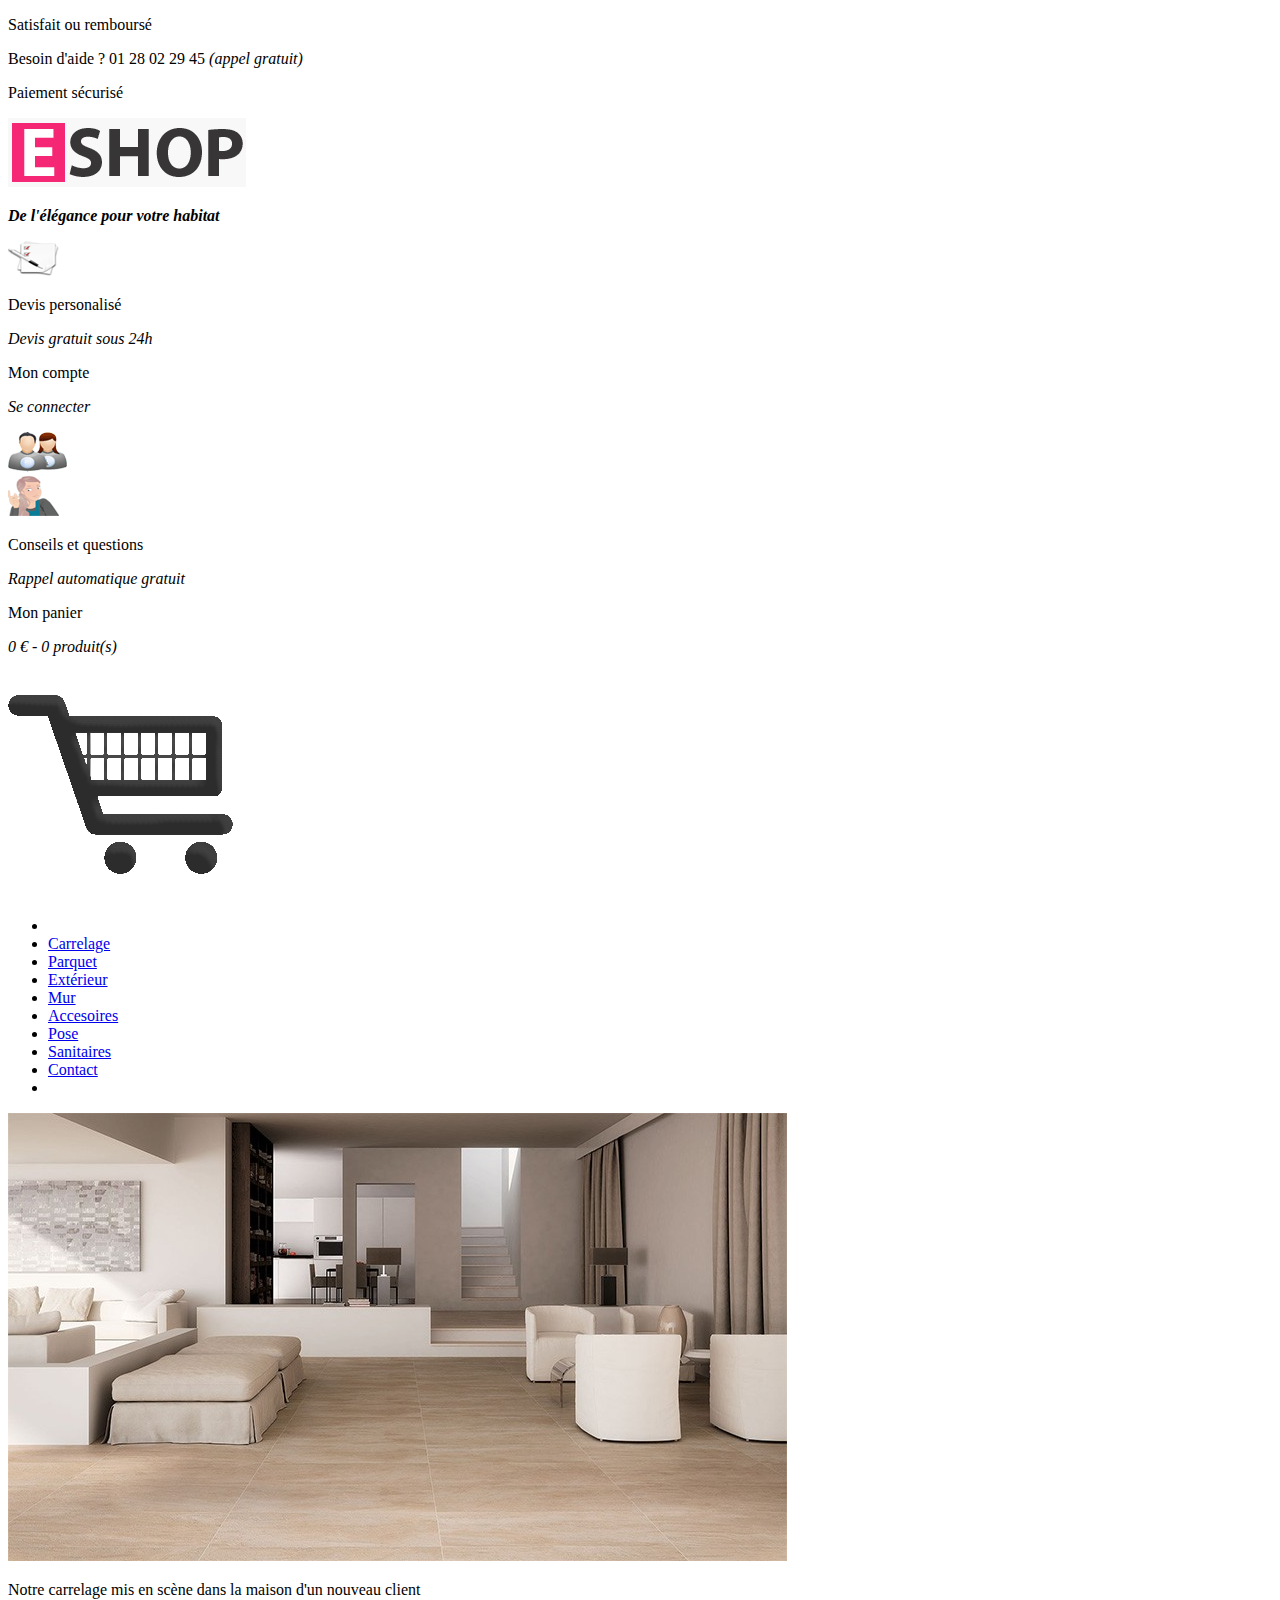
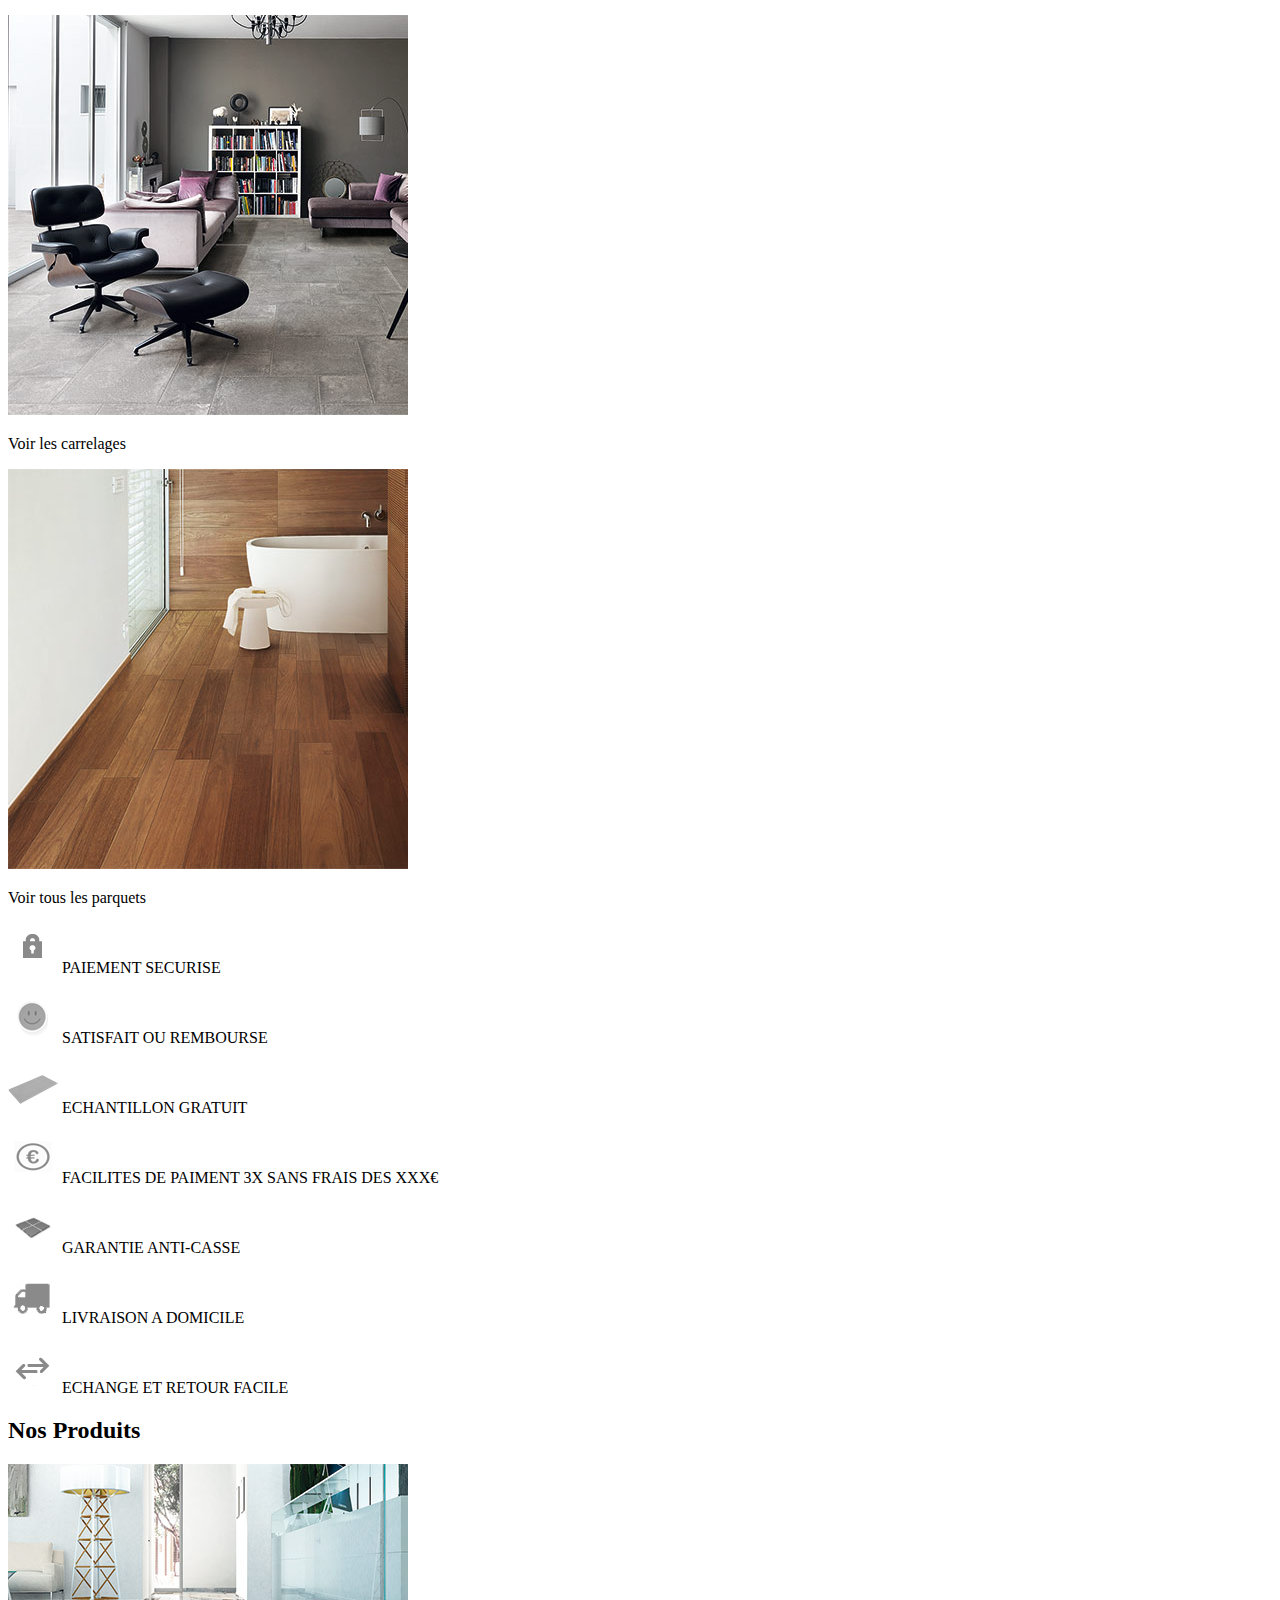
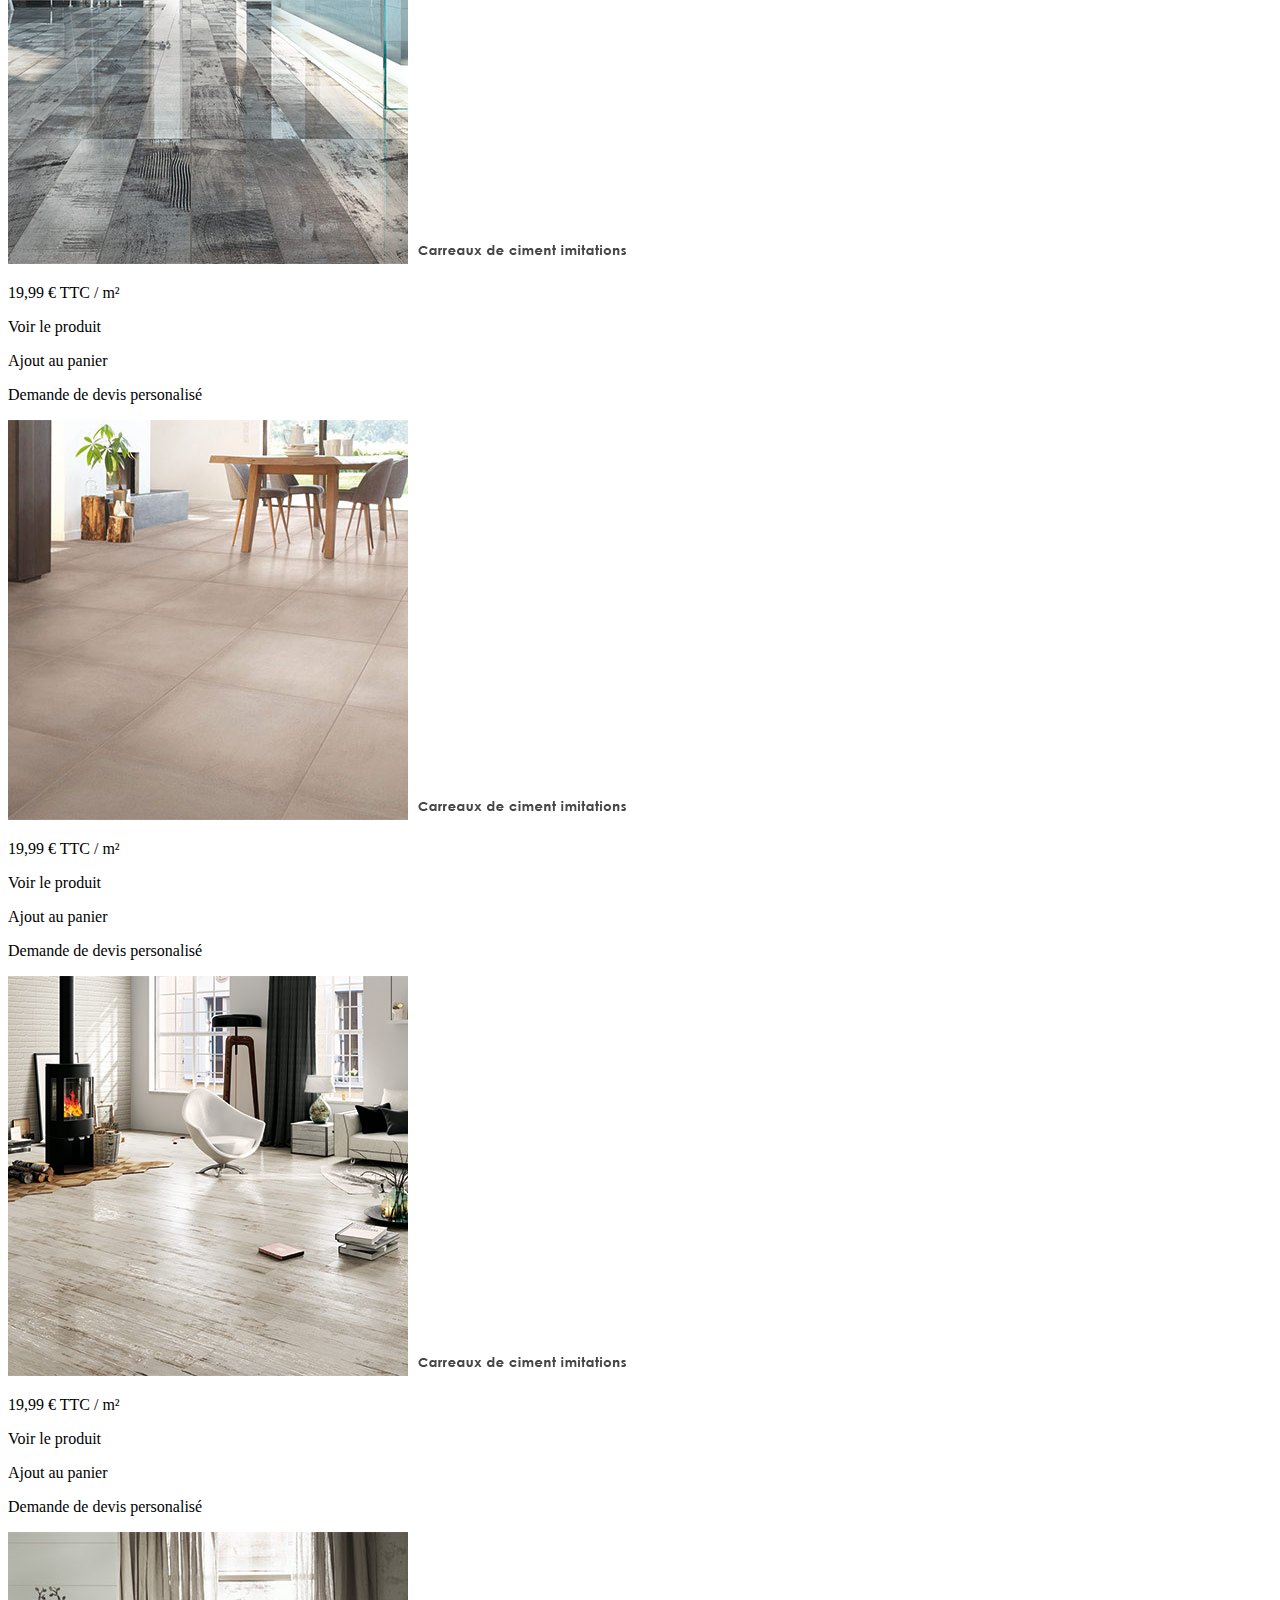
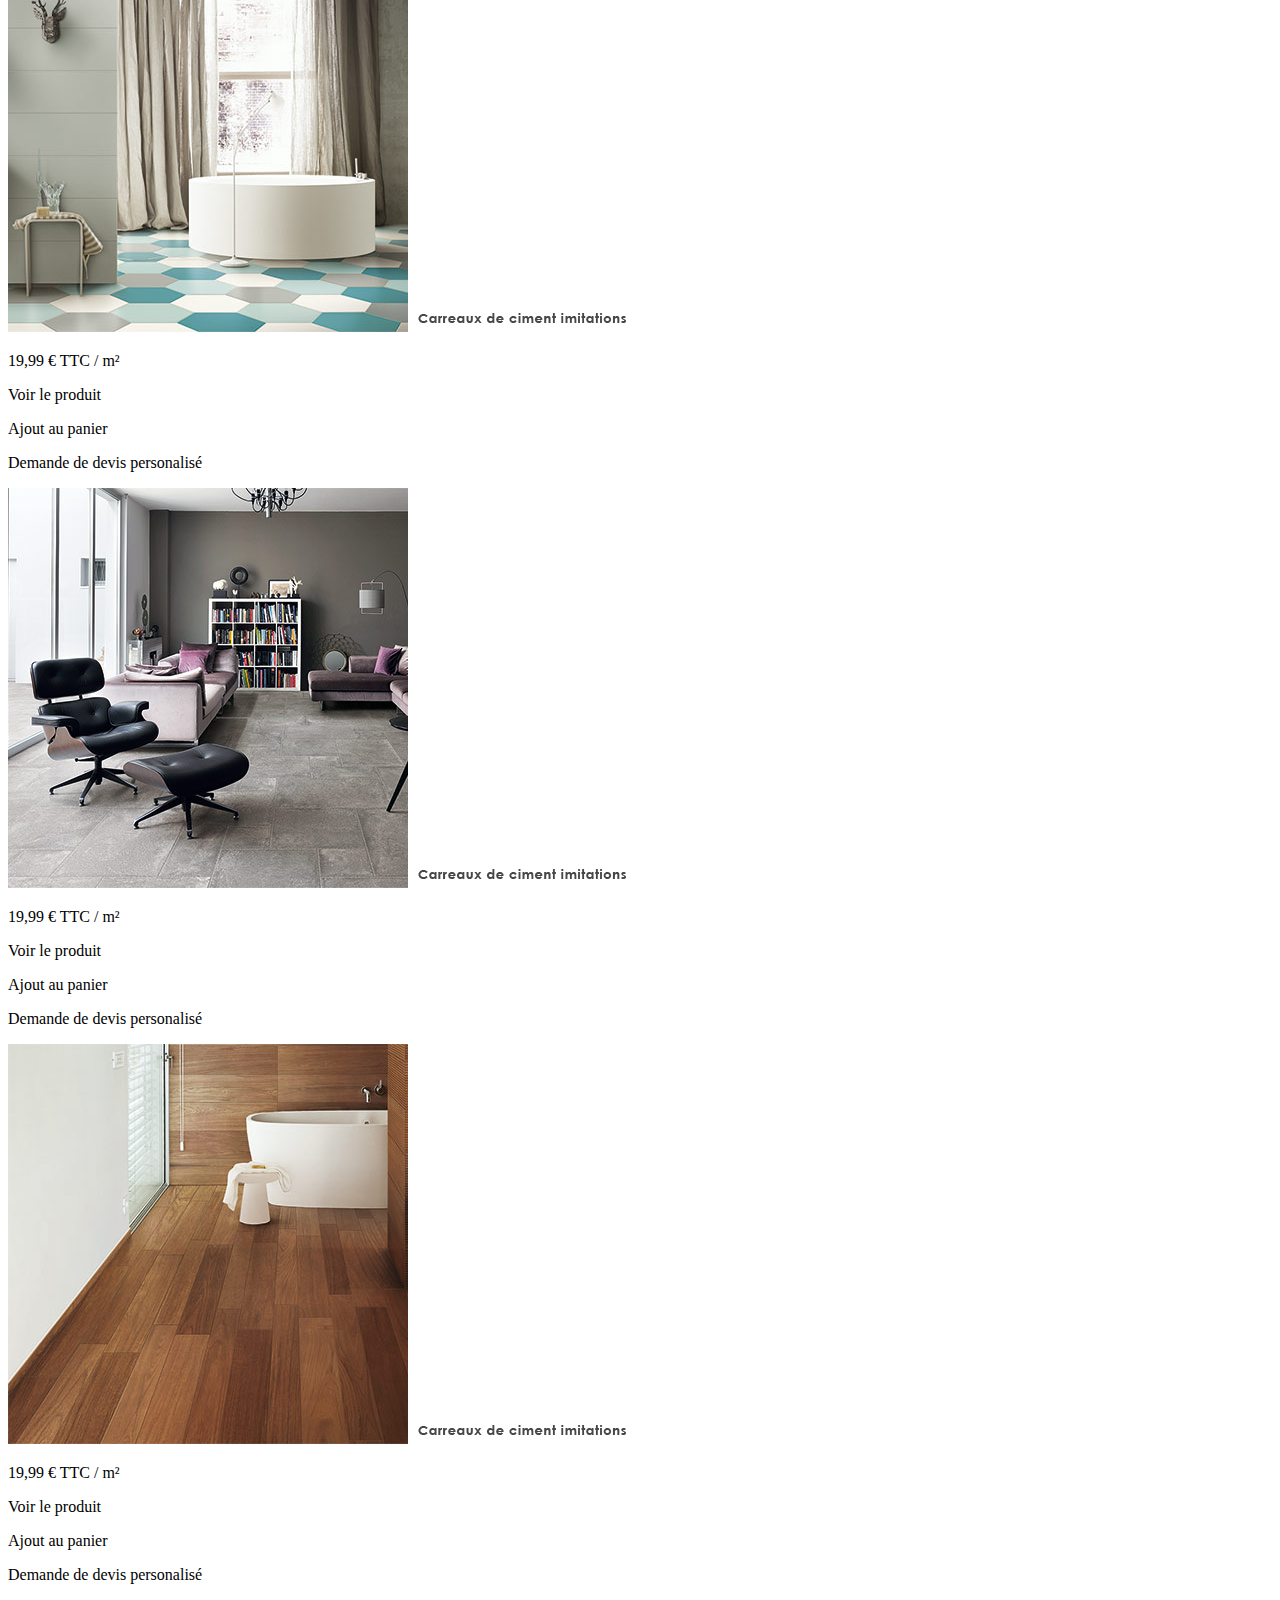
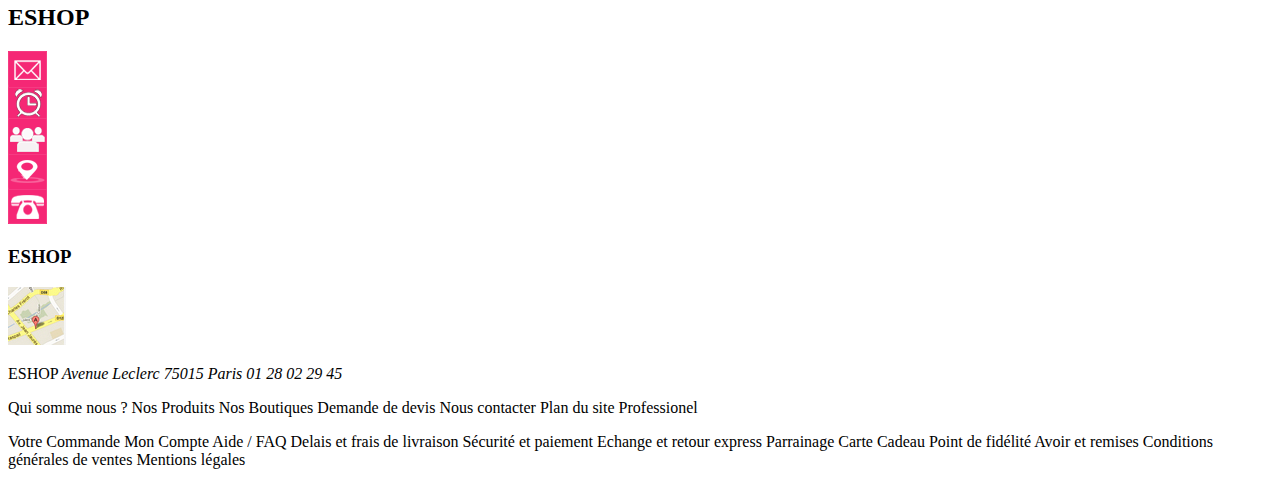
==== TP04_John/index.html @ 0e8abf09 "CHAT" ====
<!DOCTYPE html>
<html lang='fr'>
<head>
 <meta charset='UTF-8'>
 <meta name='viewport' content='widht=devive-wihdt, initial-scale=1.0'>
 <meta http-equiv='X-UA-Compatible' content='ie=edge'>
 <meta name='author' content='John Yakou'>
 <title>TP 04</title>
 
 <link rel="stylesheet" href="https://cdnjs.cloudflare.com/ajax/libs/font-awesome/6.0.0-beta3/css/all.min.css" integrity="sha512-Fo3rlrZj/k7ujTnHg4CGR2D7kSs0v4LLanw2qksYuRlEzO+tcaEPQogQ0KaoGN26/zrn20ImR1DfuLWnOo7aBA==" crossorigin="anonymous" referrerpolicy="no-referrer" />
 <link rel='stylesheet' href='css/style.css'>
</head>
<body>
 
 <script src='js/script.js'></script>

 <header>
    <section class="fondgris">
        <p>Satisfait ou remboursé</p>
        <p>Besoin d'aide ? <i class="fas fa-phone"></i> 01 28 02 29 45 <I>(appel gratuit)</I></p>
        <p>Paiement sécurisé</p>
    </section>

    <section class="shop">
        <img src="img/logo3.png" alt="Logo E-Shop">
        <p><strong><I>De l'élégance pour votre habitat</I></strong></p>

        <div class="hautgauche">
            <img src="img/devis.png" alt="Devis">

            <div>
                <p>Devis personalisé</p>
                <p><I>Devis gratuit sous 24h</I></p>
            </div>

            <div>
                <p>Mon compte</p>
                <p><I>Se connecter</I></p>
            </div>
            
            <img src="img/compte1.png" alt="Mon compte">
        </div>
    
        <div class="hautdroite">
            <img class="conseilpanier" src="img/conseils.png" alt="Conseils">

            <div>
                <p>Conseils et questions</p>
                <p><I>Rappel automatique gratuit</I></p>
            </div>
    
            <div>
                <p>Mon panier</p>
                <p><I>0 € - 0 produit(s)</I></p>
            </div>

            <img class="conseilpanier" src="img/panier.png" alt="Panier">
        </div>
    </section>
 </header>

 <nav>
    <ul>
        <li><i class="fas fa-home"></i></li>
        <li><a href="#carrelage"> Carrelage</a></li>
        <li><a href="#parquet"> Parquet </a></li>
        <li><a href="#exterieur"> Extérieur  </a></li>
        <li><a href="#mur"> Mur </a></li>
        <li><a href="#accesoires"> Accesoires </a></li>
        <li><a href="#pose"> Pose </a></li>
        <li><a href="#sanitaires"> Sanitaires </a></li>
        <li><a href="#contact"> Contact </a></li>
        <li class="barrerecherche"></li>
    </ul>
 </nav>

 <section class="slider">
     <img src="img/slider2.jpg" alt="Slider 2">
     <p>Notre carrelage mis en scène dans la maison d'un nouveau client</p>

     <img src="img/carrelage3.jpg" alt="Carrelage 3">
     <p>Voir les carrelages</p>

     <img src="img/carrelage13.jpg" alt="Carreelage 13">
     <p>Voir tous les parquets</p>
 </section>

 <section>

    <div class="icones">
        <p><img src="img/icons_centre_de_la_page/cadena.png" alt="Cadena"> PAIEMENT SECURISE</p>
        <p><img src="img/icons_centre_de_la_page/smile.png" alt="Smile"> SATISFAIT OU REMBOURSE</p>
        <p><img src="img/icons_centre_de_la_page/echantillon.png" alt="Echantillon"> ECHANTILLON GRATUIT</p>
        <p><img src="img/icons_centre_de_la_page/eur.png" alt="Euros"> FACILITES DE PAIMENT 3X SANS FRAIS DES XXX€</p>
    </div>


    <div class="icones">
        <p><img src="img/icons_centre_de_la_page/anticasse.png" alt="Anti-casse"> GARANTIE ANTI-CASSE</p>
        <p><img src="img/icons_centre_de_la_page/camion.png" alt="Camion"> LIVRAISON A DOMICILE</p>
        <p><img src="img/icons_centre_de_la_page/echange2.png" alt="Echange"> ECHANGE ET RETOUR FACILE</p>
    </div>
 </section>

 <section class="carrelagesection">
        <h2>Nos Produits</h2>

    <div class="carrelage">
        <img src="img/carrelage12.jpg" alt="Carrelage 12">
        <img class="ciment" src="img/font.png" alt="Carreaux de ciment imitations">
        <p class="prix">19,99 € TTC / m²</p>

       <article>
            <p class="loupe"><i class="fas fa-search"></i> Voir le produit</p>
            <p class="cadi"><i class="fas fa-shopping-cart"></i> Ajout au panier</p>
       </article>

       <p class="devis"><i class="fas fa-pager"></i> Demande de devis personalisé</p>
    </div>

    <div class="carrelage">
        <img src="img/carrelage2.jpg" alt="Carrelage 2">
        <img src="img/font.png" alt="Carreaux de ciment imitations">
        <p class="prix">19,99 € TTC / m²</p>

       <article>
            <p class="loupe"><i class="fas fa-search"></i> Voir le produit</p>
            <p class="cadi"><i class="fas fa-shopping-cart"></i> Ajout au panier</p>
       </article>

       <p class="devis"><i class="fas fa-pager"></i> Demande de devis personalisé</p>
    </div>

    <div class="carrelage">
        <img src="img/carrelage11.jpg" alt="Carrelage 11">
        <img src="img/font.png" alt="Carreaux de ciment imitations">
        <p class="prix">19,99 € TTC / m²</p>

        <article>
            <p class="loupe"><i class="fas fa-search"></i> Voir le produit</p>
            <p class="cadi"><i class="fas fa-shopping-cart"></i> Ajout au panier</p>
        </article>

        <p class="devis"><i class="fas fa-pager"></i> Demande de devis personalisé</p>
    </div>

    <div class="clear"></div>

    <div class="carrelage">
        <img src="img/carrelage9.jpg" alt="Carrelage 9">
        <img src="img/font.png" alt="Carreaux de ciment imitations">
        <p class="prix">19,99 € TTC / m²</p>

        <article>
            <p class="loupe"><i class="fas fa-search"></i> Voir le produit</p>
            <p class="cadi"><i class="fas fa-shopping-cart"></i> Ajout au panier</p>
        </article>

        <p class="devis"><i class="fas fa-pager"></i> Demande de devis personalisé</p>
    </div>

    <div class="carrelage">
        <img src="img/carrelage3.jpg" alt="Carrelage 3">
        <img src="img/font.png" alt="Carreaux de ciment imitations">
        <p class="prix">19,99 € TTC / m²</p>

        <article>
            <p class="loupe"><i class="fas fa-search"></i> Voir le produit</p>
            <p class="cadi"><i class="fas fa-shopping-cart"></i> Ajout au panier</p>
        </article>

        <p class="devis"><i class="fas fa-pager"></i> Demande de devis personalisé</p>
    </div>

    <div class="carrelage">
        <img src="img/carrelage13.jpg" alt="Carrelage 13">
        <img src="img/font.png" alt="Carreaux de ciment imitations">
        <p class="prix">19,99 € TTC / m²</p>

        <article>
            <p class="loupe"><i class="fas fa-search"></i> Voir le produit</p>
            <p class="cadi"><i class="fas fa-shopping-cart"></i> Ajout au panier</p>
        </article>

        <p class="devis"><i class="fas fa-pager"></i> Demande de devis personalisé</p>
    </div>
 </section>

 <div class="clear"></div>

 <section class="eshop">
     <h2>ESHOP</h2>

     <div class="sprites">
         <img src="img/sprites.png" alt="Sprites">
     </div>
 </section>

 <footer>
     <h3>ESHOP</h3>

     <div>
        <img src="img/map.png" alt="Carte">
        <p class="carte">
            ESHOP
            <I>Avenue Leclerc</I>
            <I>75015 Paris</I>
            <I>01 28 02 29 45</I>
        </p>
    </div>

    <section>
        <p class="basdepage">
            Qui somme nous ?
            Nos Produits
            Nos Boutiques
            Demande de devis
            Nous contacter
            Plan du site
            Professionel
        </p>

        <p class="basdepage">
            Votre Commande
            Mon Compte
            Aide / FAQ
            Delais et frais de livraison
            Sécurité et paiement
            Echange et retour express
            Parrainage
            Carte Cadeau
            Point de fidélité
            Avoir et remises
            Conditions générales de ventes
            Mentions légales
        </p>
    </section>
 </footer>

</body>
</html>
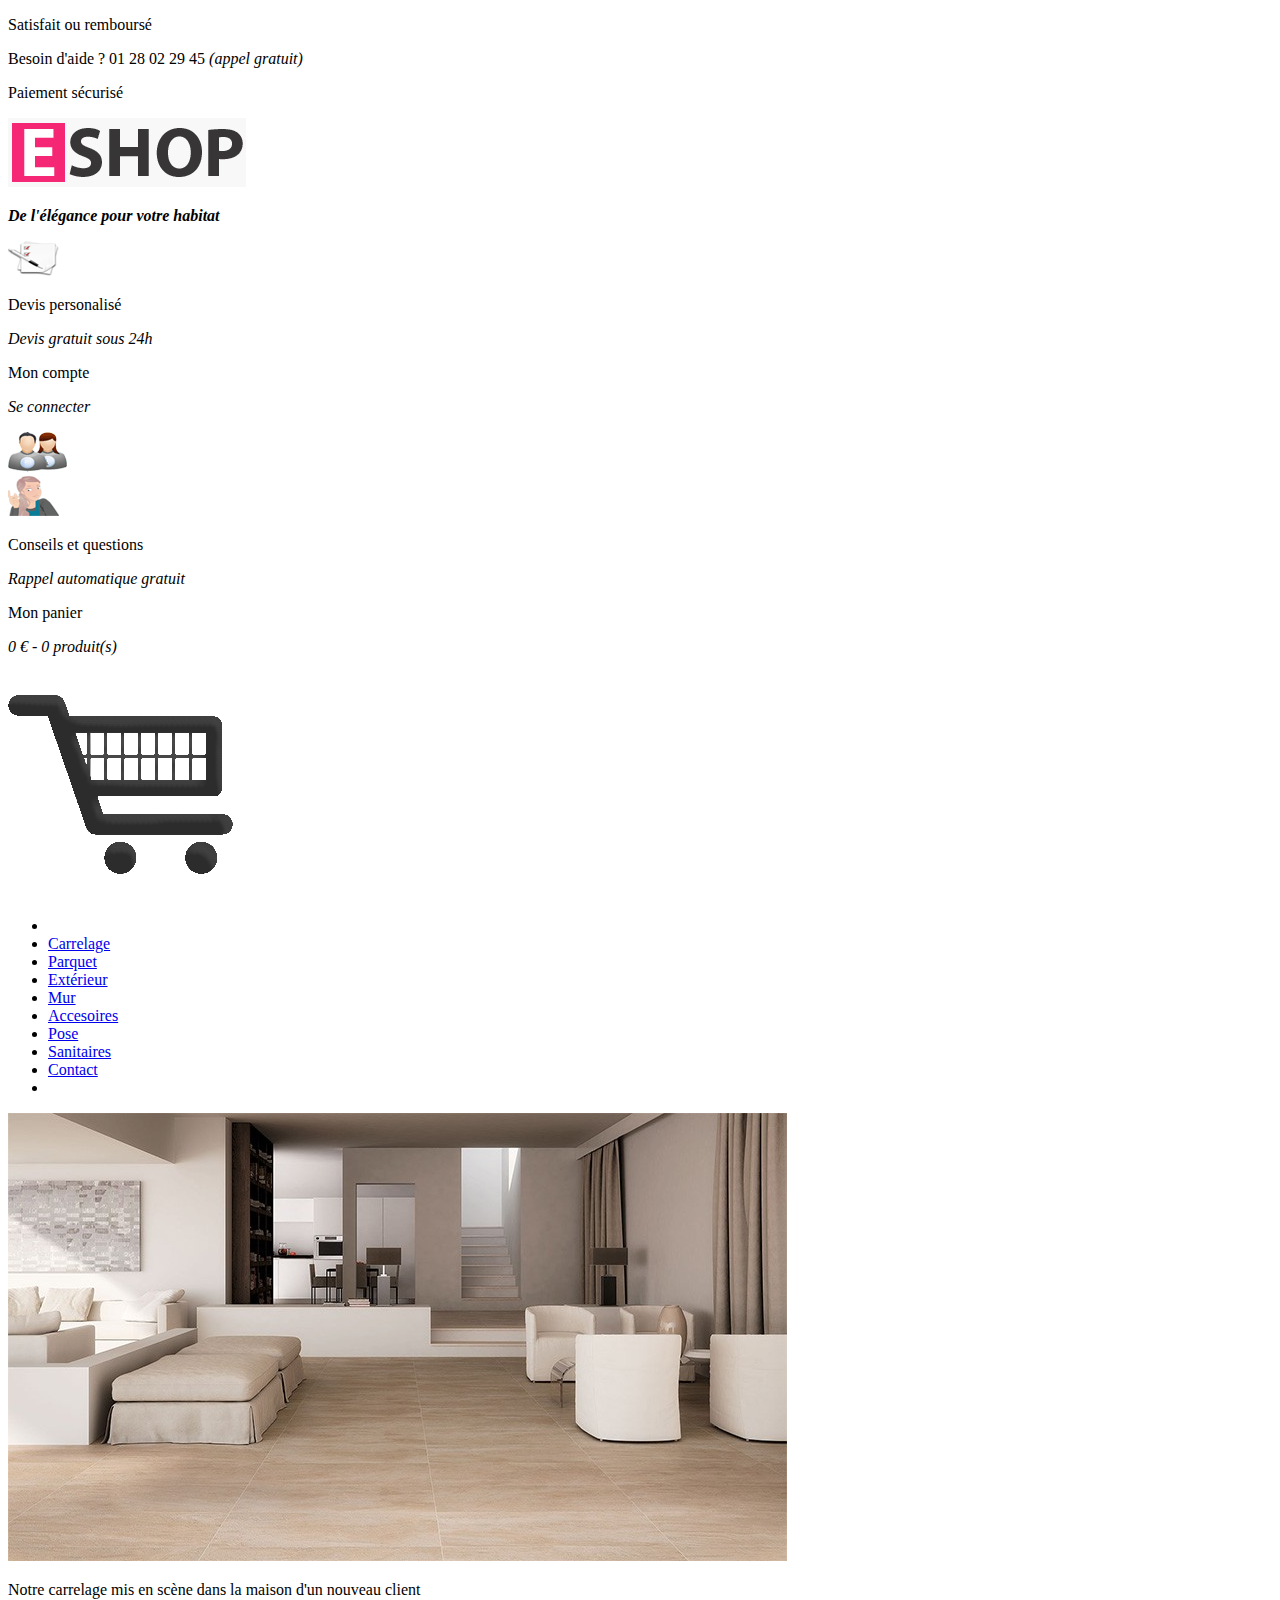
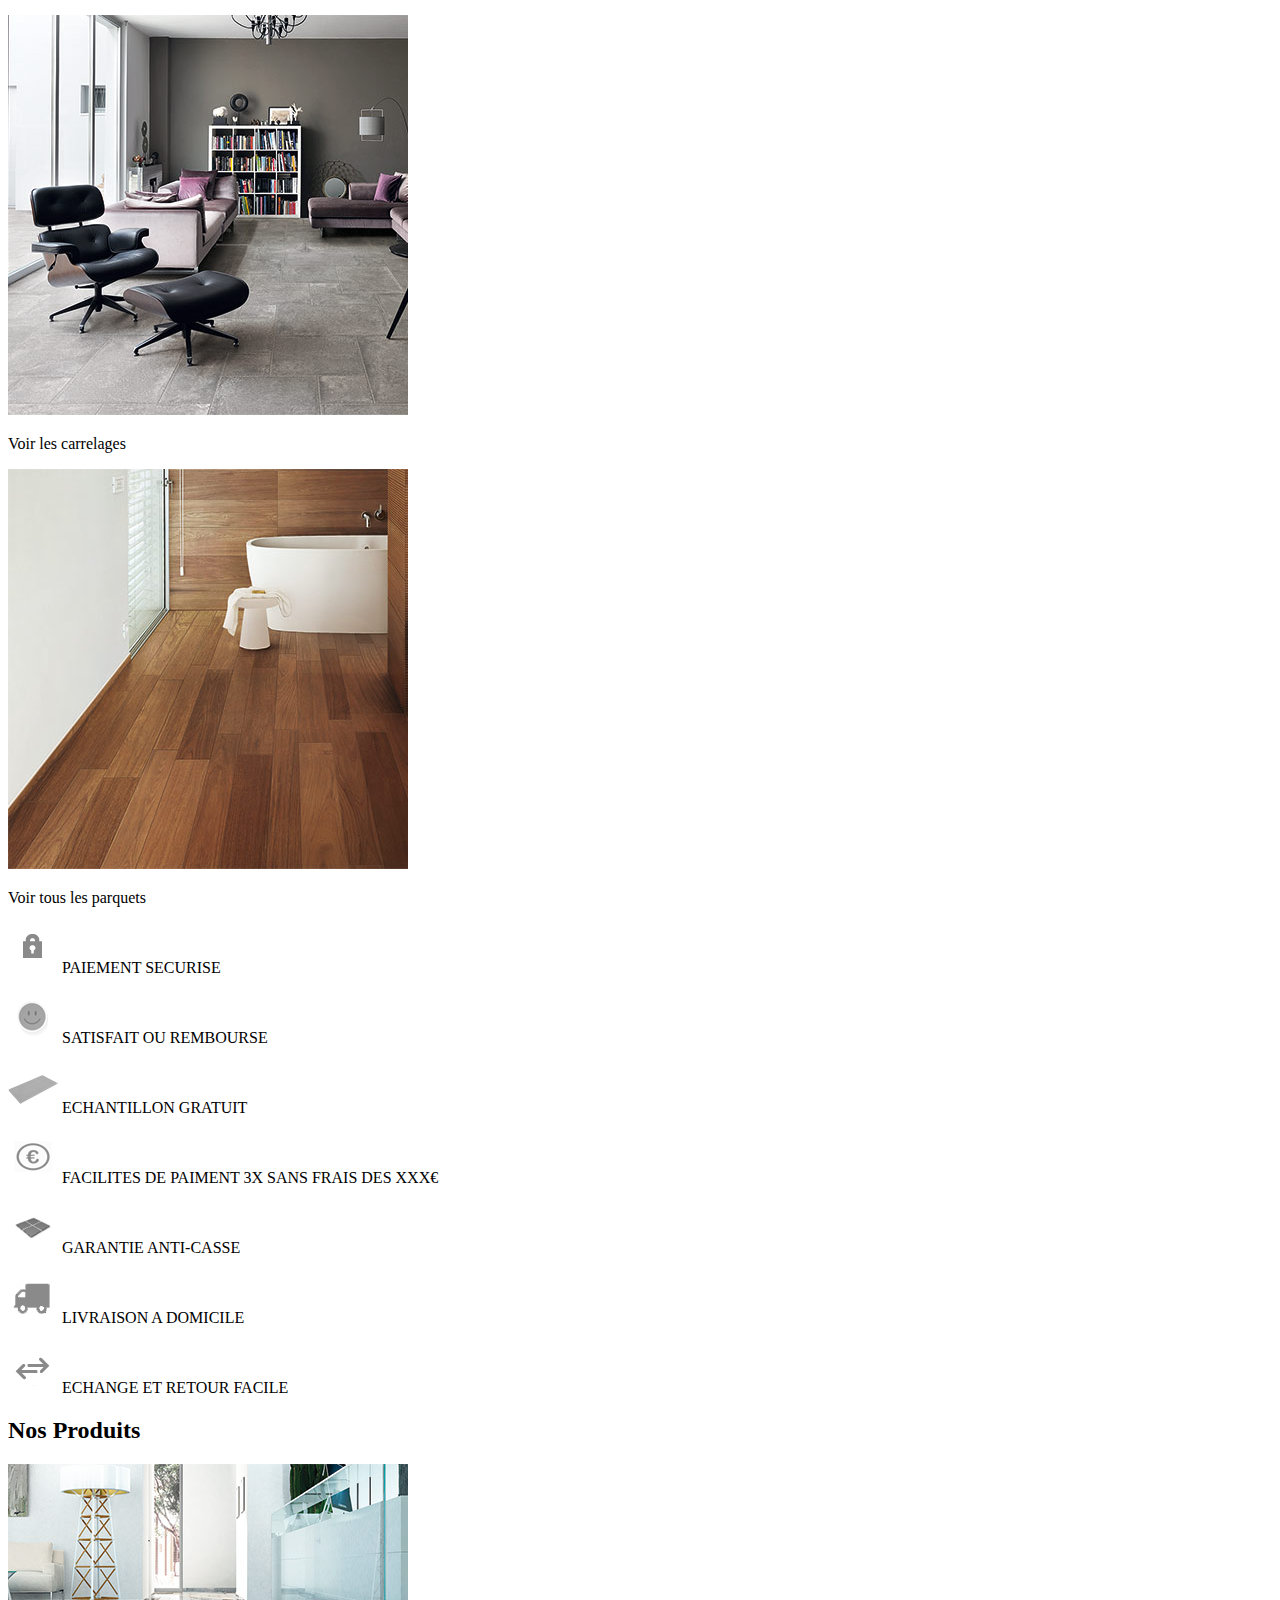
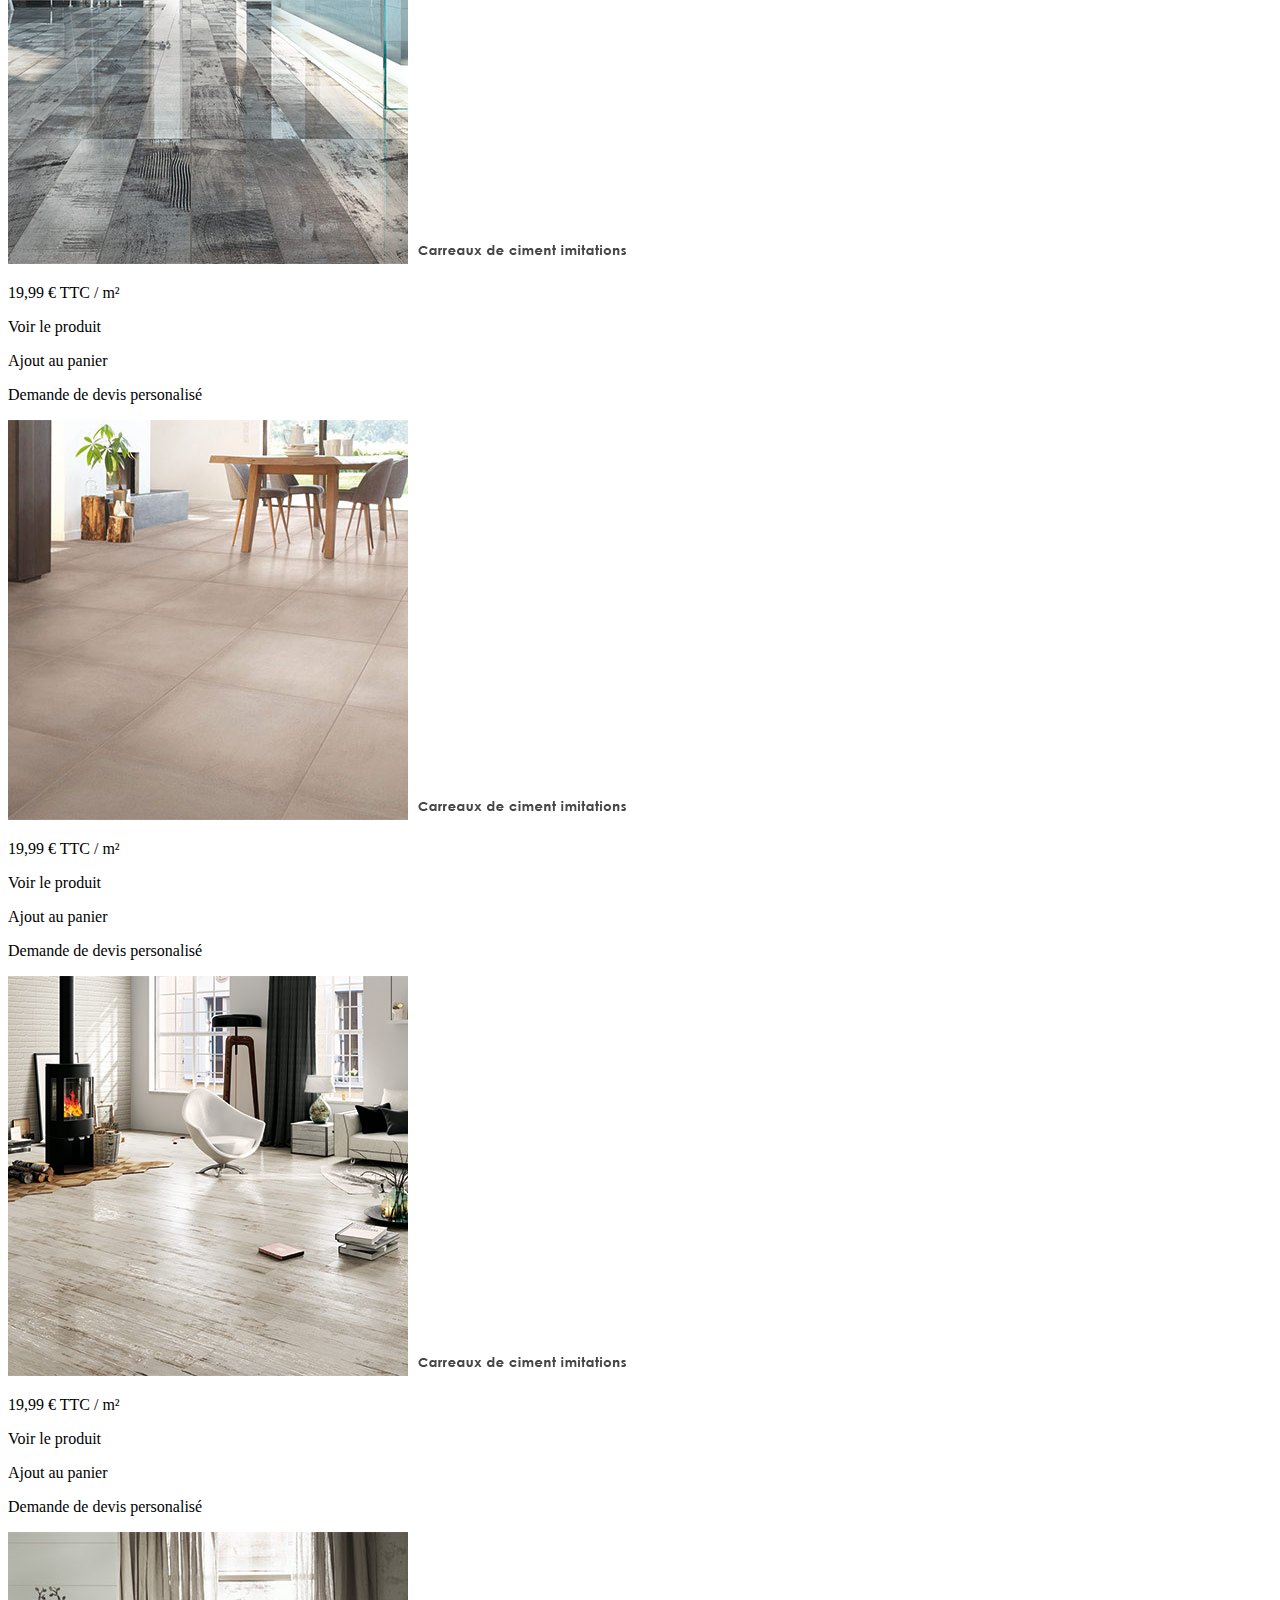
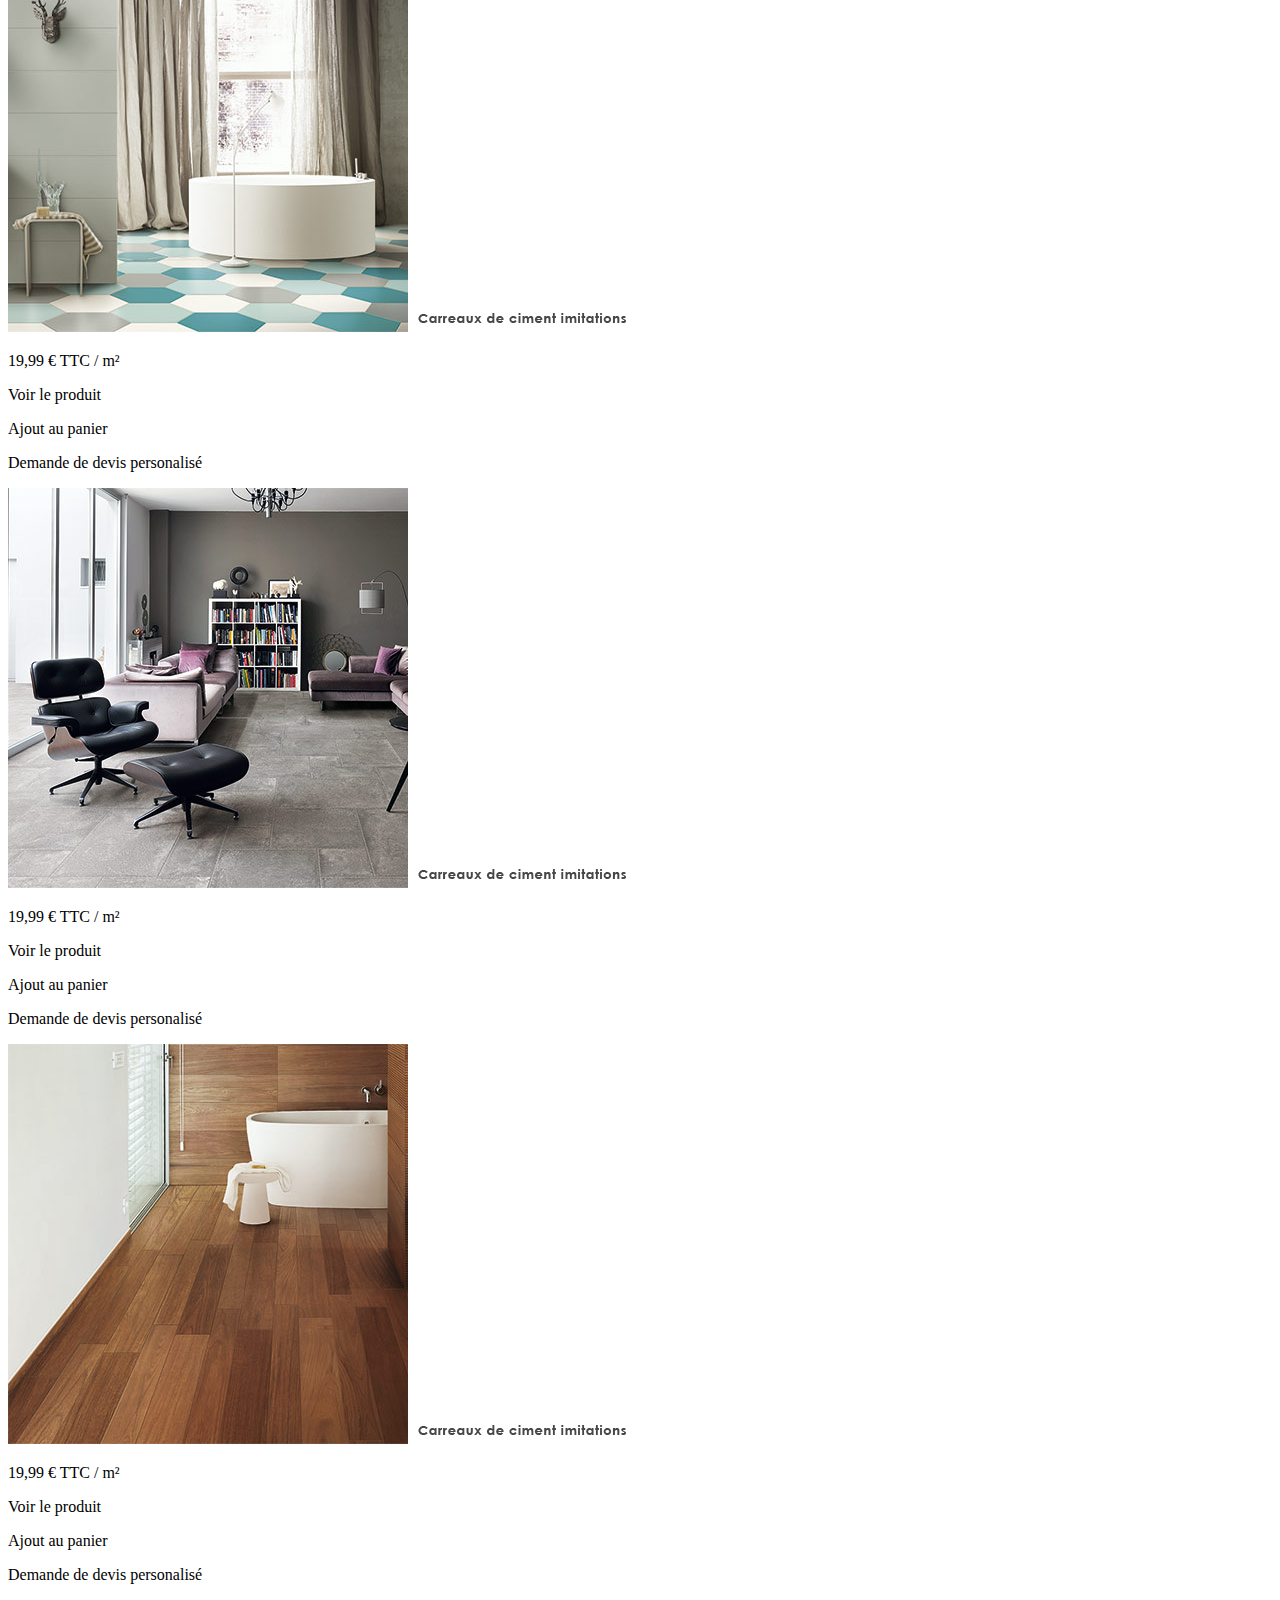
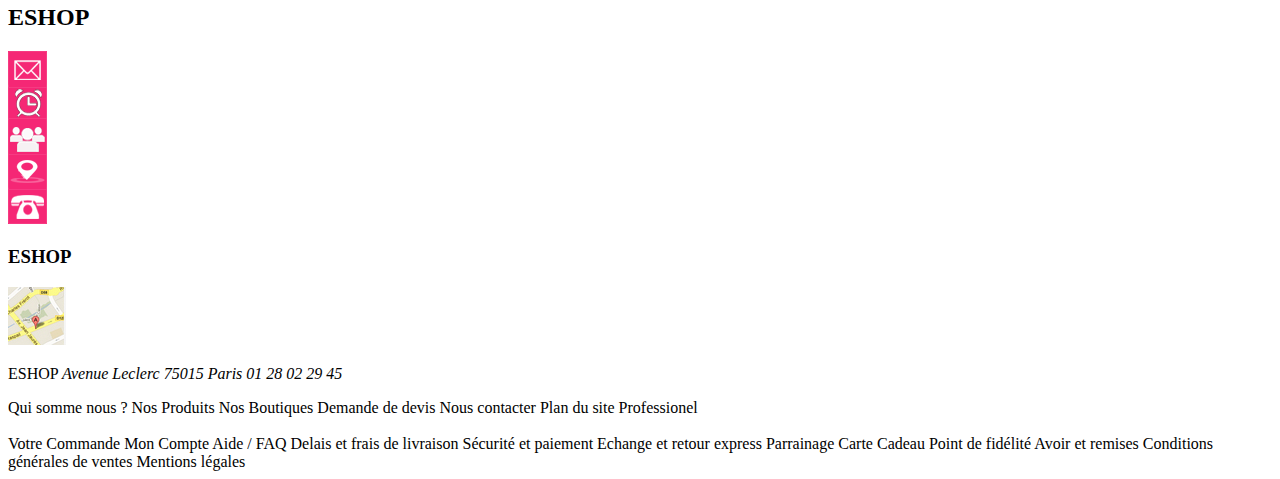
==== commit b5e559d7: "TP06 non-noté / 14/12/2021" ====
--- a/TP04_John/index.html
+++ b/TP04_John/index.html
@@ -1,241 +1,251 @@
 <!DOCTYPE html>
 <html lang='fr'>
+
 <head>
- <meta charset='UTF-8'>
- <meta name='viewport' content='widht=devive-wihdt, initial-scale=1.0'>
- <meta http-equiv='X-UA-Compatible' content='ie=edge'>
- <meta name='author' content='John Yakou'>
- <title>TP 04</title>
- 
- <link rel="stylesheet" href="https://cdnjs.cloudflare.com/ajax/libs/font-awesome/6.0.0-beta3/css/all.min.css" integrity="sha512-Fo3rlrZj/k7ujTnHg4CGR2D7kSs0v4LLanw2qksYuRlEzO+tcaEPQogQ0KaoGN26/zrn20ImR1DfuLWnOo7aBA==" crossorigin="anonymous" referrerpolicy="no-referrer" />
- <link rel='stylesheet' href='css/style.css'>
+    <meta charset='UTF-8'>
+    <meta name='viewport' content='widht=devive-wihdt, initial-scale=1.0'>
+    <meta http-equiv='X-UA-Compatible' content='ie=edge'>
+    <meta name='author' content='John Yakou'>
+    <title>TP 04</title>
+
+    <link rel="stylesheet" href="https://cdnjs.cloudflare.com/ajax/libs/font-awesome/6.0.0-beta3/css/all.min.css"
+        integrity="sha512-Fo3rlrZj/k7ujTnHg4CGR2D7kSs0v4LLanw2qksYuRlEzO+tcaEPQogQ0KaoGN26/zrn20ImR1DfuLWnOo7aBA=="
+        crossorigin="anonymous" referrerpolicy="no-referrer" />
+    <link rel='stylesheet' href='css/style.css'>
 </head>
+
 <body>
- 
- <script src='js/script.js'></script>
-
- <header>
-    <section class="fondgris">
-        <p>Satisfait ou remboursé</p>
-        <p>Besoin d'aide ? <i class="fas fa-phone"></i> 01 28 02 29 45 <I>(appel gratuit)</I></p>
-        <p>Paiement sécurisé</p>
-    </section>
-
-    <section class="shop">
-        <img src="img/logo3.png" alt="Logo E-Shop">
-        <p><strong><I>De l'élégance pour votre habitat</I></strong></p>
-
-        <div class="hautgauche">
-            <img src="img/devis.png" alt="Devis">
+
+    <script src='js/script.js'></script>
+
+    <header>
+        <section class="fondgris">
+            <p>Satisfait ou remboursé</p>
+            <p>Besoin d'aide ? <i class="fas fa-phone"></i> 01 28 02 29 45 <I>(appel gratuit)</I></p>
+            <p>Paiement sécurisé</p>
+        </section>
+
+        <section class="shop">
+            <img src="img/logo3.png" alt="Logo E-Shop">
+            <p><strong><I>De l'élégance pour votre habitat</I></strong></p>
+
+            <div class="hautgauche">
+                <img src="img/devis.png" alt="Devis">
+
+                <div>
+                    <p>Devis personalisé</p>
+                    <p><I>Devis gratuit sous 24h</I></p>
+                </div>
+
+                <div>
+                    <p>Mon compte</p>
+                    <p><I>Se connecter</I></p>
+                </div>
+
+                <img src="img/compte1.png" alt="Mon compte">
+            </div>
+
+            <div class="hautdroite">
+                <img class="conseilpanier" src="img/conseils.png" alt="Conseils">
+
+                <div>
+                    <p>Conseils et questions</p>
+                    <p><I>Rappel automatique gratuit</I></p>
+                </div>
+
+                <div>
+                    <p>Mon panier</p>
+                    <p><I>0 € - 0 produit(s)</I></p>
+                </div>
+
+                <img class="conseilpanier" src="img/panier.png" alt="Panier">
+            </div>
+        </section>
+    </header>
+
+    <nav>
+        <ul>
+            <li><i class="fas fa-home"></i></li>
+            <li><a href="#carrelage"> Carrelage</a></li>
+            <li><a href="#parquet"> Parquet </a></li>
+            <li><a href="#exterieur"> Extérieur </a></li>
+            <li><a href="#mur"> Mur </a></li>
+            <li><a href="#accesoires"> Accesoires </a></li>
+            <li><a href="#pose"> Pose </a></li>
+            <li><a href="#sanitaires"> Sanitaires </a></li>
+            <li><a href="#contact"> Contact </a></li>
+            <li class="barrerecherche"></li>
+        </ul>
+    </nav>
+
+    <section class="slider">
+        <img src="img/slider2.jpg" alt="Slider 2">
+        <p>Notre carrelage mis en scène dans la maison d'un nouveau client</p>
+
+        <img src="img/carrelage3.jpg" alt="Carrelage 3">
+        <p>Voir les carrelages</p>
+
+        <img src="img/carrelage13.jpg" alt="Carreelage 13">
+        <p>Voir tous les parquets</p>
+    </section>
+
+    <section>
+
+        <div class="icones">
+            <p><img src="img/icons_centre_de_la_page/cadena.png" alt="Cadena"> PAIEMENT SECURISE</p>
+            <p><img src="img/icons_centre_de_la_page/smile.png" alt="Smile"> SATISFAIT OU REMBOURSE</p>
+            <p><img src="img/icons_centre_de_la_page/echantillon.png" alt="Echantillon"> ECHANTILLON GRATUIT</p>
+            <p><img src="img/icons_centre_de_la_page/eur.png" alt="Euros"> FACILITES DE PAIMENT 3X SANS FRAIS DES XXX€
+            </p>
+        </div>
+
+
+        <div class="icones">
+            <p><img src="img/icons_centre_de_la_page/anticasse.png" alt="Anti-casse"> GARANTIE ANTI-CASSE</p>
+            <p><img src="img/icons_centre_de_la_page/camion.png" alt="Camion"> LIVRAISON A DOMICILE</p>
+            <p><img src="img/icons_centre_de_la_page/echange2.png" alt="Echange"> ECHANGE ET RETOUR FACILE</p>
+        </div>
+    </section>
+
+    <section class="carrelagesection">
+        <h2>Nos Produits</h2>
+
+        <div class="carrelage">
+            <img src="img/carrelage12.jpg" alt="Carrelage 12">
+            <img class="ciment" src="img/font.png" alt="Carreaux de ciment imitations">
+            <p class="prix">19,99 € TTC / m²</p>
+
+            <article>
+                <p class="loupe"><i class="fas fa-search"></i> Voir le produit</p>
+                <p class="cadi"><i class="fas fa-shopping-cart"></i> Ajout au panier</p>
+            </article>
+
+            <p class="devis"><i class="fas fa-pager"></i> Demande de devis personalisé</p>
+        </div>
+
+        <div class="carrelage">
+            <img src="img/carrelage2.jpg" alt="Carrelage 2">
+            <img src="img/font.png" alt="Carreaux de ciment imitations">
+            <p class="prix">19,99 € TTC / m²</p>
+
+            <article>
+                <p class="loupe"><i class="fas fa-search"></i> Voir le produit</p>
+                <p class="cadi"><i class="fas fa-shopping-cart"></i> Ajout au panier</p>
+            </article>
+
+            <p class="devis"><i class="fas fa-pager"></i> Demande de devis personalisé</p>
+        </div>
+
+        <div class="carrelage">
+            <img src="img/carrelage11.jpg" alt="Carrelage 11">
+            <img src="img/font.png" alt="Carreaux de ciment imitations">
+            <p class="prix">19,99 € TTC / m²</p>
+
+            <article>
+                <p class="loupe"><i class="fas fa-search"></i> Voir le produit</p>
+                <p class="cadi"><i class="fas fa-shopping-cart"></i> Ajout au panier</p>
+            </article>
+
+            <p class="devis"><i class="fas fa-pager"></i> Demande de devis personalisé</p>
+        </div>
+
+        <div class="clear"></div>
+
+        <div class="carrelage">
+            <img src="img/carrelage9.jpg" alt="Carrelage 9">
+            <img src="img/font.png" alt="Carreaux de ciment imitations">
+            <p class="prix">19,99 € TTC / m²</p>
+
+            <article>
+                <p class="loupe"><i class="fas fa-search"></i> Voir le produit</p>
+                <p class="cadi"><i class="fas fa-shopping-cart"></i> Ajout au panier</p>
+            </article>
+
+            <p class="devis"><i class="fas fa-pager"></i> Demande de devis personalisé</p>
+        </div>
+
+        <div class="carrelage">
+            <img src="img/carrelage3.jpg" alt="Carrelage 3">
+            <img src="img/font.png" alt="Carreaux de ciment imitations">
+            <p class="prix">19,99 € TTC / m²</p>
+
+            <article>
+                <p class="loupe"><i class="fas fa-search"></i> Voir le produit</p>
+                <p class="cadi"><i class="fas fa-shopping-cart"></i> Ajout au panier</p>
+            </article>
+
+            <p class="devis"><i class="fas fa-pager"></i> Demande de devis personalisé</p>
+        </div>
+
+        <div class="carrelage">
+            <img src="img/carrelage13.jpg" alt="Carrelage 13">
+            <img src="img/font.png" alt="Carreaux de ciment imitations">
+            <p class="prix">19,99 € TTC / m²</p>
+
+            <article>
+                <p class="loupe"><i class="fas fa-search"></i> Voir le produit</p>
+                <p class="cadi"><i class="fas fa-shopping-cart"></i> Ajout au panier</p>
+            </article>
+
+            <p class="devis"><i class="fas fa-pager"></i> Demande de devis personalisé</p>
+        </div>
+    </section>
+
+    <div class="clear"></div>
+
+    <section class="eshop">
+        <h2>ESHOP</h2>
+
+        <div class="sprites">
+            <img src="img/sprites.png" alt="Sprites">
+        </div>
+    </section>
+
+    <footer>
+        <section class="section01">
+            <h3>ESHOP</h3>
 
             <div>
-                <p>Devis personalisé</p>
-                <p><I>Devis gratuit sous 24h</I></p>
+                <img src="img/map.png" alt="Carte">
+                <p class="carte">
+                    ESHOP
+                    <I>Avenue Leclerc</I>
+                    <I>75015 Paris</I>
+                    <I>01 28 02 29 45</I>
+                </p>
             </div>
 
-            <div>
-                <p>Mon compte</p>
-                <p><I>Se connecter</I></p>
-            </div>
-            
-            <img src="img/compte1.png" alt="Mon compte">
-        </div>
-    
-        <div class="hautdroite">
-            <img class="conseilpanier" src="img/conseils.png" alt="Conseils">
-
-            <div>
-                <p>Conseils et questions</p>
-                <p><I>Rappel automatique gratuit</I></p>
-            </div>
-    
-            <div>
-                <p>Mon panier</p>
-                <p><I>0 € - 0 produit(s)</I></p>
-            </div>
-
-            <img class="conseilpanier" src="img/panier.png" alt="Panier">
-        </div>
-    </section>
- </header>
-
- <nav>
-    <ul>
-        <li><i class="fas fa-home"></i></li>
-        <li><a href="#carrelage"> Carrelage</a></li>
-        <li><a href="#parquet"> Parquet </a></li>
-        <li><a href="#exterieur"> Extérieur  </a></li>
-        <li><a href="#mur"> Mur </a></li>
-        <li><a href="#accesoires"> Accesoires </a></li>
-        <li><a href="#pose"> Pose </a></li>
-        <li><a href="#sanitaires"> Sanitaires </a></li>
-        <li><a href="#contact"> Contact </a></li>
-        <li class="barrerecherche"></li>
-    </ul>
- </nav>
-
- <section class="slider">
-     <img src="img/slider2.jpg" alt="Slider 2">
-     <p>Notre carrelage mis en scène dans la maison d'un nouveau client</p>
-
-     <img src="img/carrelage3.jpg" alt="Carrelage 3">
-     <p>Voir les carrelages</p>
-
-     <img src="img/carrelage13.jpg" alt="Carreelage 13">
-     <p>Voir tous les parquets</p>
- </section>
-
- <section>
-
-    <div class="icones">
-        <p><img src="img/icons_centre_de_la_page/cadena.png" alt="Cadena"> PAIEMENT SECURISE</p>
-        <p><img src="img/icons_centre_de_la_page/smile.png" alt="Smile"> SATISFAIT OU REMBOURSE</p>
-        <p><img src="img/icons_centre_de_la_page/echantillon.png" alt="Echantillon"> ECHANTILLON GRATUIT</p>
-        <p><img src="img/icons_centre_de_la_page/eur.png" alt="Euros"> FACILITES DE PAIMENT 3X SANS FRAIS DES XXX€</p>
-    </div>
-
-
-    <div class="icones">
-        <p><img src="img/icons_centre_de_la_page/anticasse.png" alt="Anti-casse"> GARANTIE ANTI-CASSE</p>
-        <p><img src="img/icons_centre_de_la_page/camion.png" alt="Camion"> LIVRAISON A DOMICILE</p>
-        <p><img src="img/icons_centre_de_la_page/echange2.png" alt="Echange"> ECHANGE ET RETOUR FACILE</p>
-    </div>
- </section>
-
- <section class="carrelagesection">
-        <h2>Nos Produits</h2>
-
-    <div class="carrelage">
-        <img src="img/carrelage12.jpg" alt="Carrelage 12">
-        <img class="ciment" src="img/font.png" alt="Carreaux de ciment imitations">
-        <p class="prix">19,99 € TTC / m²</p>
-
-       <article>
-            <p class="loupe"><i class="fas fa-search"></i> Voir le produit</p>
-            <p class="cadi"><i class="fas fa-shopping-cart"></i> Ajout au panier</p>
-       </article>
-
-       <p class="devis"><i class="fas fa-pager"></i> Demande de devis personalisé</p>
-    </div>
-
-    <div class="carrelage">
-        <img src="img/carrelage2.jpg" alt="Carrelage 2">
-        <img src="img/font.png" alt="Carreaux de ciment imitations">
-        <p class="prix">19,99 € TTC / m²</p>
-
-       <article>
-            <p class="loupe"><i class="fas fa-search"></i> Voir le produit</p>
-            <p class="cadi"><i class="fas fa-shopping-cart"></i> Ajout au panier</p>
-       </article>
-
-       <p class="devis"><i class="fas fa-pager"></i> Demande de devis personalisé</p>
-    </div>
-
-    <div class="carrelage">
-        <img src="img/carrelage11.jpg" alt="Carrelage 11">
-        <img src="img/font.png" alt="Carreaux de ciment imitations">
-        <p class="prix">19,99 € TTC / m²</p>
-
-        <article>
-            <p class="loupe"><i class="fas fa-search"></i> Voir le produit</p>
-            <p class="cadi"><i class="fas fa-shopping-cart"></i> Ajout au panier</p>
-        </article>
-
-        <p class="devis"><i class="fas fa-pager"></i> Demande de devis personalisé</p>
-    </div>
-
-    <div class="clear"></div>
-
-    <div class="carrelage">
-        <img src="img/carrelage9.jpg" alt="Carrelage 9">
-        <img src="img/font.png" alt="Carreaux de ciment imitations">
-        <p class="prix">19,99 € TTC / m²</p>
-
-        <article>
-            <p class="loupe"><i class="fas fa-search"></i> Voir le produit</p>
-            <p class="cadi"><i class="fas fa-shopping-cart"></i> Ajout au panier</p>
-        </article>
-
-        <p class="devis"><i class="fas fa-pager"></i> Demande de devis personalisé</p>
-    </div>
-
-    <div class="carrelage">
-        <img src="img/carrelage3.jpg" alt="Carrelage 3">
-        <img src="img/font.png" alt="Carreaux de ciment imitations">
-        <p class="prix">19,99 € TTC / m²</p>
-
-        <article>
-            <p class="loupe"><i class="fas fa-search"></i> Voir le produit</p>
-            <p class="cadi"><i class="fas fa-shopping-cart"></i> Ajout au panier</p>
-        </article>
-
-        <p class="devis"><i class="fas fa-pager"></i> Demande de devis personalisé</p>
-    </div>
-
-    <div class="carrelage">
-        <img src="img/carrelage13.jpg" alt="Carrelage 13">
-        <img src="img/font.png" alt="Carreaux de ciment imitations">
-        <p class="prix">19,99 € TTC / m²</p>
-
-        <article>
-            <p class="loupe"><i class="fas fa-search"></i> Voir le produit</p>
-            <p class="cadi"><i class="fas fa-shopping-cart"></i> Ajout au panier</p>
-        </article>
-
-        <p class="devis"><i class="fas fa-pager"></i> Demande de devis personalisé</p>
-    </div>
- </section>
-
- <div class="clear"></div>
-
- <section class="eshop">
-     <h2>ESHOP</h2>
-
-     <div class="sprites">
-         <img src="img/sprites.png" alt="Sprites">
-     </div>
- </section>
-
- <footer>
-     <h3>ESHOP</h3>
-
-     <div>
-        <img src="img/map.png" alt="Carte">
-        <p class="carte">
-            ESHOP
-            <I>Avenue Leclerc</I>
-            <I>75015 Paris</I>
-            <I>01 28 02 29 45</I>
-        </p>
-    </div>
-
-    <section>
-        <p class="basdepage">
-            Qui somme nous ?
-            Nos Produits
-            Nos Boutiques
-            Demande de devis
-            Nous contacter
-            Plan du site
-            Professionel
-        </p>
-
-        <p class="basdepage">
-            Votre Commande
-            Mon Compte
-            Aide / FAQ
-            Delais et frais de livraison
-            Sécurité et paiement
-            Echange et retour express
-            Parrainage
-            Carte Cadeau
-            Point de fidélité
-            Avoir et remises
-            Conditions générales de ventes
-            Mentions légales
-        </p>
-    </section>
- </footer>
+            <section class="basdepage">
+                <section>
+                    <span>Qui somme nous ?</span>
+                    <span>Nos Produits</span>
+                    <span>Nos Boutiques</span>
+                    <span>Demande de devis</span>
+                    <span>Nous contacter</span>
+                    <span>Plan du site</span>
+                    <span>Professionel</span>
+                </section>
+            </section>
+        </section>
+
+        <br>
+
+        <section>
+            <span>Votre Commande</span>
+            <span>Mon Compte</span>
+            <span>Aide / FAQ</span>
+            <span>Delais et frais de livraison</span>
+            <span>Sécurité et paiement</span>
+            <span>Echange et retour express</span>
+            <span>Parrainage</span>
+            <span>Carte Cadeau</span>
+            <span>Point de fidélité</span>
+            <span>Avoir et remises</span>
+            <span>Conditions générales de ventes</span>
+            <span>Mentions légales</span>
+        </section>
+    </footer>
 
 </body>
+
 </html>